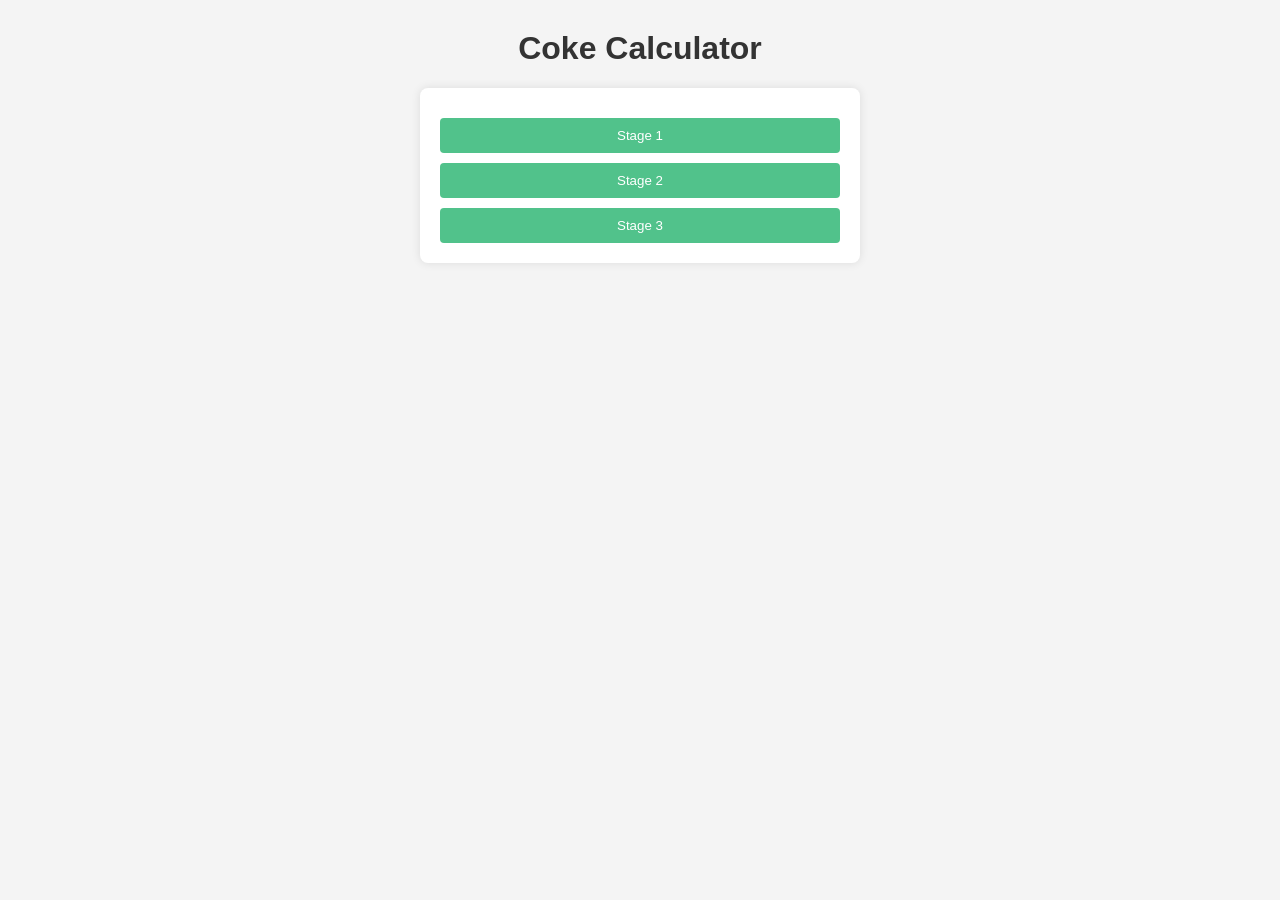
==== pure.html @ 91b8d890 "Added pure ratios" ====
<!DOCTYPE html>
<html>
<head>
    <title>Coke Calculator</title>
    <style>
        body {
            font-family: Arial, sans-serif;
            background-color: #f4f4f4;
            margin: 0;
            padding: 0;
            text-align: center;
        }
        
        h1 {
            color: #333;
            margin-top: 30px;
        }

        .calculator-container {
            max-width: 400px;
            margin: 0 auto;
            padding: 20px;
            background-color: #fff;
            border-radius: 8px;
            box-shadow: 0px 0px 10px rgba(0, 0, 0, 0.1);
            text-align: center;
        }

        .button-container {
            display: flex;
            flex-direction: column;
            align-items: center;
            margin: 0;
            padding: 0;
        }

        button {
            width: 100%;
            padding: 10px;
            background-color: #51c28b;
            color: #fff;
            border: none;
            border-radius: 4px;
            cursor: pointer;
            transition: background-color 0.3s ease;
            margin-top: 10px;
        }

        button:hover {
            background-color: #3f9169;
        }
    </style>
</head>
<body>
    <h1>Coke Calculator</h1>
    <div class="calculator-container">
        <div class="button-container">
            <button id="stage1pure">Stage 1</button>
            <button id="stage2pure">Stage 2</button>
            <button id="stage3pure">Stage 3</button>
        </div>
    </div>

    <script>
        document.getElementById('stage1pure').addEventListener('click', function() {
            window.location.href = 'stage1pure.html';
        });
        document.getElementById('stage2pure').addEventListener('click', function() {
            window.location.href = 'stage2pure.html';
        });
        document.getElementById('stage3pure').addEventListener('click', function() {
            window.location.href = 'stage3pure.html';
        });
    </script>
</body>
</html>
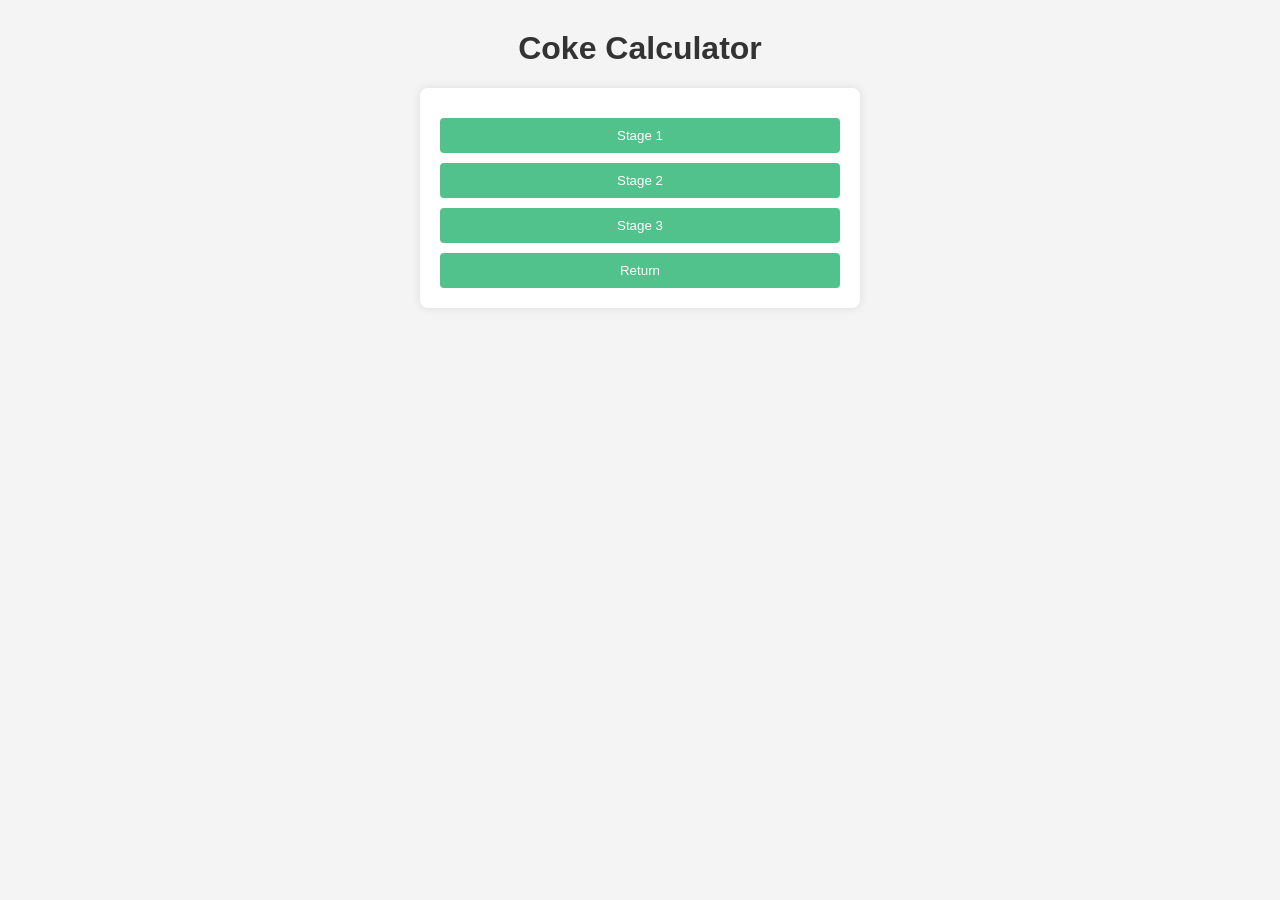
==== commit ddd83089: "Added pure ratios" ====
--- a/pure.html
+++ b/pure.html
@@ -58,6 +58,7 @@
             <button id="stage1pure">Stage 1</button>
             <button id="stage2pure">Stage 2</button>
             <button id="stage3pure">Stage 3</button>
+            <button id="return">Return</button>
         </div>
     </div>
 
@@ -71,6 +72,9 @@
         document.getElementById('stage3pure').addEventListener('click', function() {
             window.location.href = 'stage3pure.html';
         });
+        document.getElementById('return').addEventListener('click', function() {
+            window.location.href = 'index.html';
+        });
     </script>
 </body>
 </html>
